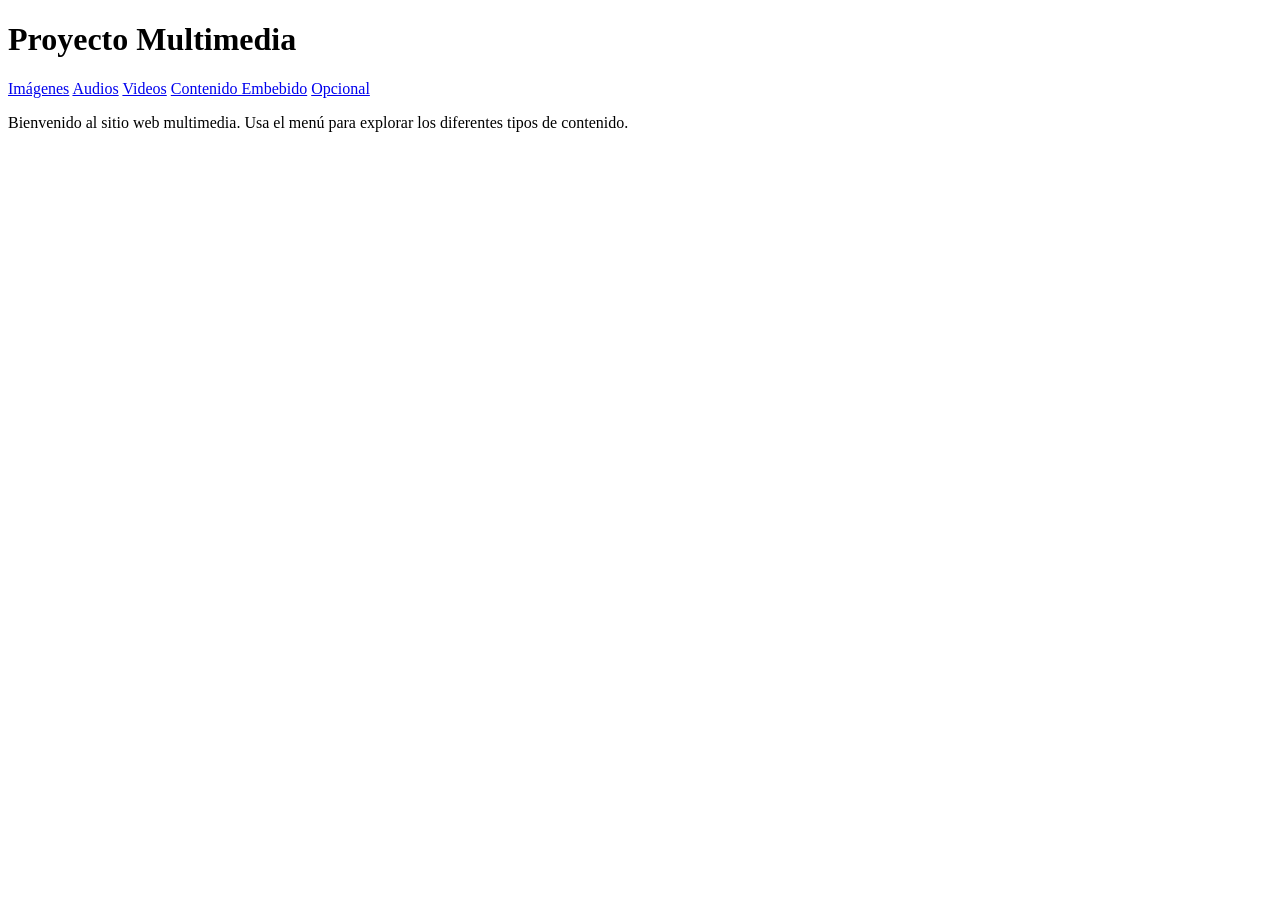
==== index.html @ 3c0bf47b "Add files via upload" ====
<!DOCTYPE html>
<html lang="es">
<head>
    <meta charset="UTF-8">
    <title>Proyecto Multimedia</title>
    <link rel="stylesheet" href="css/estilos.css">
    <script src="js/script.js"></script>
</head>
<body>
<div class="contenedor">
    <h1>Proyecto Multimedia</h1>
    <nav>
        <a href="imagen.html">Imágenes</a>
        <a href="audio.html">Audios</a>
        <a href="video.html">Videos</a>
        <a href="embebido.html">Contenido Embebido</a>
        <a href="opcional.html">Opcional</a>
    </nav>
    <section>
        <p>Bienvenido al sitio web multimedia. Usa el menú para explorar los diferentes tipos de contenido.</p>
    </section>
</div>
</body>
</html>
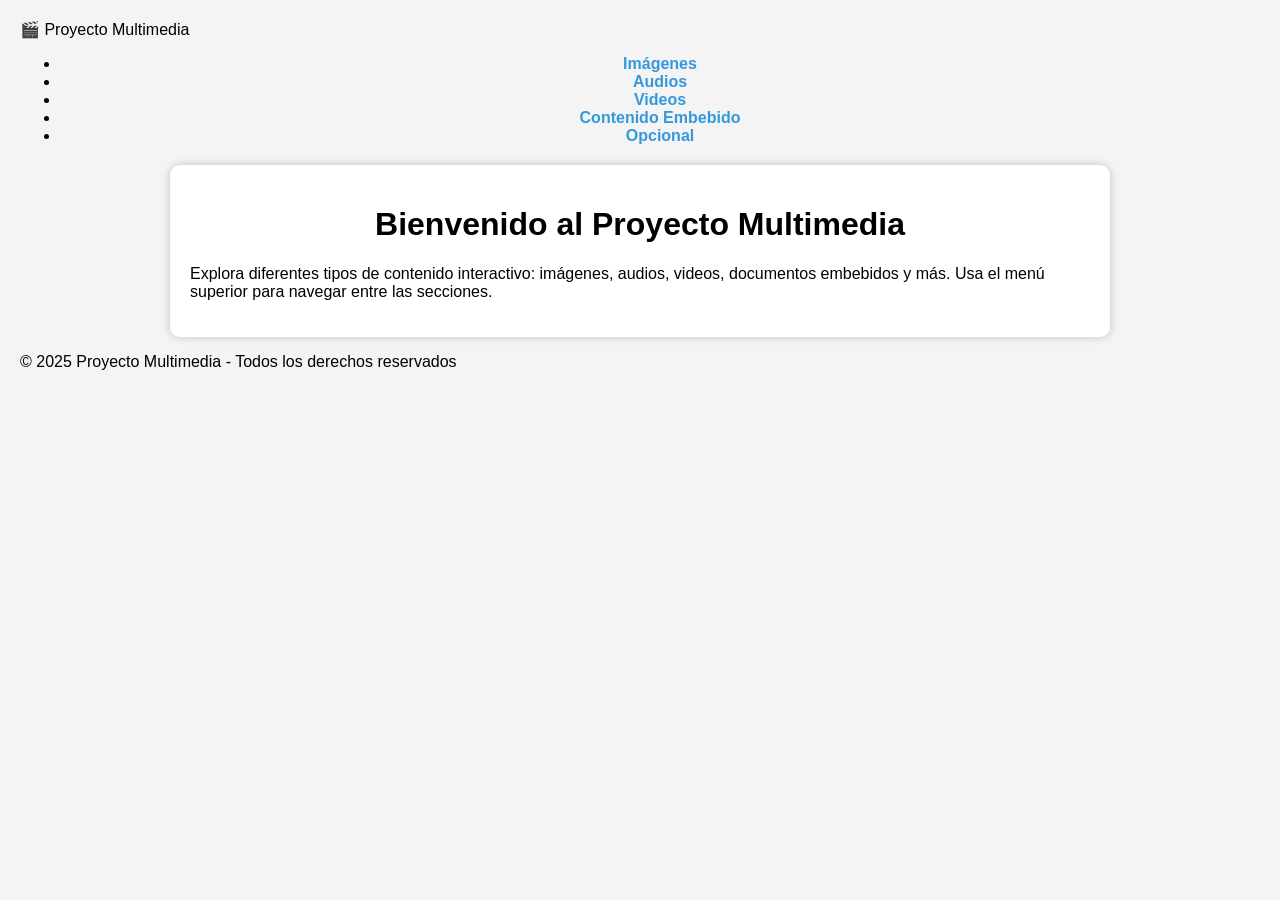
==== commit 32630d03: "Update index.html" ====
--- a/index.html
+++ b/index.html
@@ -7,18 +7,33 @@
     <script src="js/script.js"></script>
 </head>
 <body>
-<div class="contenedor">
-    <h1>Proyecto Multimedia</h1>
+<header>
+    <div class="logo">
+        🎬 Proyecto Multimedia
+    </div>
     <nav>
-        <a href="imagen.html">Imágenes</a>
-        <a href="audio.html">Audios</a>
-        <a href="video.html">Videos</a>
-        <a href="embebido.html">Contenido Embebido</a>
-        <a href="opcional.html">Opcional</a>
+        <ul>
+            <li><a href="imagen.html">Imágenes</a></li>
+            <li><a href="audio.html">Audios</a></li>
+            <li><a href="video.html">Videos</a></li>
+            <li><a href="embebido.html">Contenido Embebido</a></li>
+            <li><a href="opcional.html">Opcional</a></li>
+        </ul>
     </nav>
-    <section>
-        <p>Bienvenido al sitio web multimedia. Usa el menú para explorar los diferentes tipos de contenido.</p>
-    </section>
-</div>
+</header>
+
+<main>
+    <div class="contenedor">
+        <h1>Bienvenido al Proyecto Multimedia</h1>
+        <p>
+            Explora diferentes tipos de contenido interactivo: imágenes, audios, videos, documentos embebidos y más.  
+            Usa el menú superior para navegar entre las secciones.
+        </p>
+    </div>
+</main>
+
+<footer>
+    <p>&copy; 2025 Proyecto Multimedia - Todos los derechos reservados</p>
+</footer>
 </body>
 </html>
--- a/css/estilos.css
+++ b/css/estilos.css
@@ -0,0 +1,32 @@
+body {
+    font-family: Arial, sans-serif;
+    margin: 20px;
+    background: #f4f4f4;
+}
+h1 {
+    text-align: center;
+}
+.contenedor {
+    background: white;
+    padding: 20px;
+    border-radius: 10px;
+    max-width: 900px;
+    margin: auto;
+    box-shadow: 0 0 10px #0003;
+}
+nav {
+    text-align: center;
+    margin-bottom: 20px;
+}
+nav a {
+    margin: 0 10px;
+    text-decoration: none;
+    color: #3498db;
+    font-weight: bold;
+}
+nav a:hover {
+    color: #ff6600;
+}
+section {
+    margin-bottom: 40px;
+}
